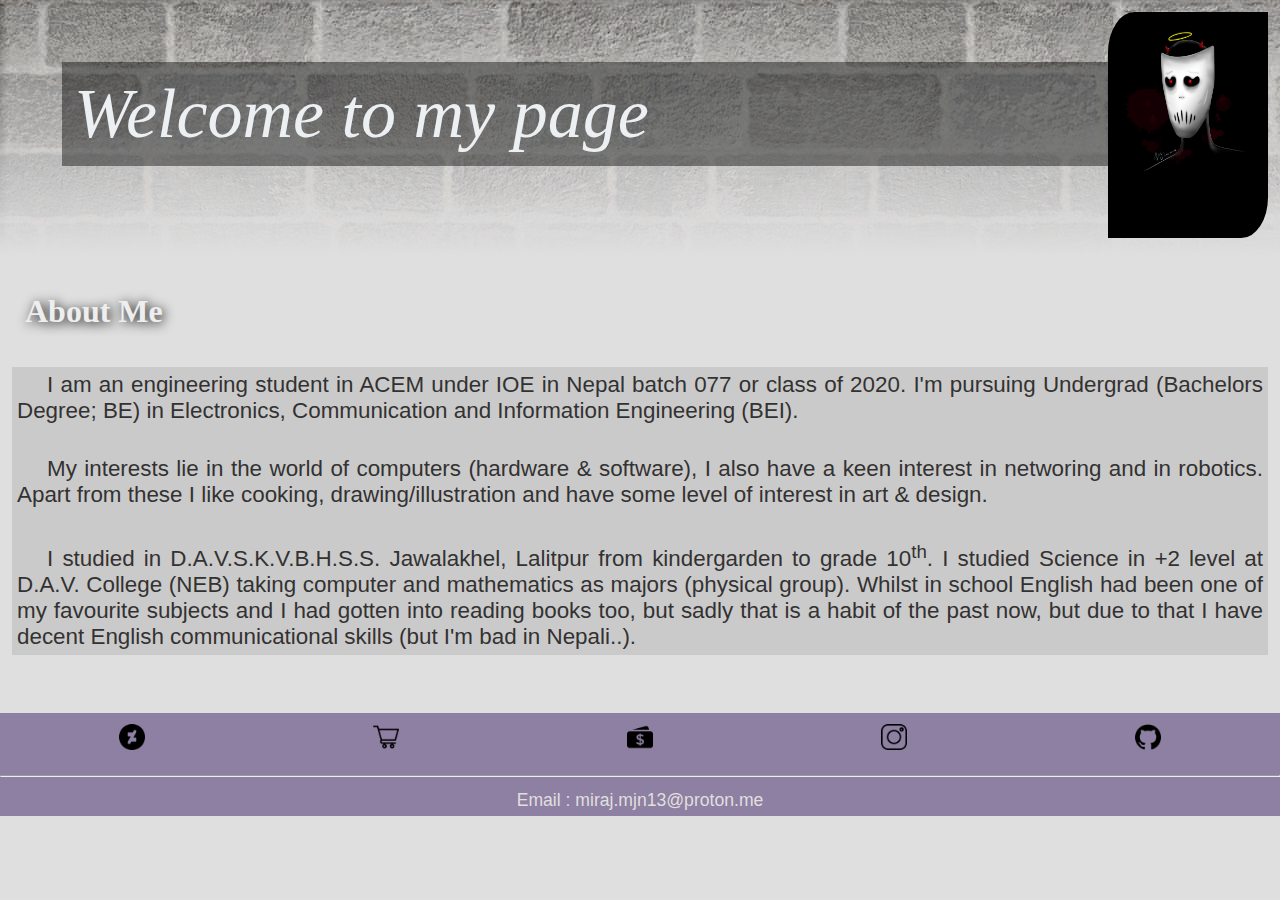
==== index.html @ 310fa03e "Update index.html" ====
<!DOCTYPE html>
<html lang="en">
<head>
    <meta charset="UTF-8">
    <meta http-equiv="X-UA-Compatible" content="IE=edge">
    <meta name="viewport" content="width=device-width, initial-scale=1.0">

    <title>Miraj Maharjan</title>
    <link rel="stylesheet" href="css_stylesheet.css">
    <link rel="icon" href="Assets/CapM.ico">
</head>

<body>
    <!-- <header>
        testing header
    </header> -->
    <div class="bg"></div>
    <a href="https://www.deviantart.com/mizbot021/art/DemonAngel0-4-912679846" target="blank">
        <img src="Assets/DemonAngel0.4.jpg" alt="Profile Picture" id="pp">
    </a>
    <div class="banner">
    <div class="block" style="background-color: rgba(0, 0, 0, 0.425); color: rgb(236, 240, 243); padding: 12px; text-align : left;">
        Welcome to my page 
    </div>
    </div>
    <p 
    style="font-size: 200%; margin-left: 20px; font-weight:bold; font-family: lucida console; text-shadow: 2px 2px 12px #000000; color: #eeeeee;">
        About Me
    </p>
    <div class="block">
    <p>
        <!-- <a href="Assets/DemonAngel0.4.jpg" target="blank">
        <img src="Assets/DemonAngel0.4.jpg" alt="Profile Picture" id="pp">
        </a> -->
        <span class="tab"></span>I am an engineering student in ACEM under IOE in Nepal batch 077 or class of 2020. 
        I'm pursuing Undergrad (Bachelors Degree; BE) in Electronics, Communication and Information 
        Engineering (BEI).
    </p>
    <p> 
        <span class="tab"></span>My interests lie in the world of computers (hardware & software), 
        I also have a keen interest in networing and in robotics. Apart from these I like cooking, 
        drawing/illustration and have some level of interest in art & design.
    </p>
    <p> 
        <span class="tab"></span>I studied in D.A.V.S.K.V.B.H.S.S. 
        Jawalakhel, Lalitpur from kindergarden to grade 10<sup>th</sup>.
        I studied Science in +2 level at D.A.V. College (NEB) taking computer and 
        mathematics as majors (physical group). Whilst in school English had been one of my favourite 
        subjects and I had gotten into reading books too, but sadly that is a 
        habit of the past now, but due to that I have decent 
        English communicational skills (but I'm bad in Nepali..).
    </p>
</div>
    <br>
    
    
    <footer>
        
        <p id="links">
        <a href="https://www.deviantart.com/mizbot021" target="blank"><img id="logo" src="Assets/deviantart.png" alt="DeviantArt Page"></a>
        <a href="https://www.redbubble.com/people/TheBigFatPanda/shop?asc=u" target="blank"><img id="logo" src="Assets/shopping-cart.png" alt="RedBubble Shop"></a>
        <a href="https://ko-fi.com/mizbot" target="blank"><img id="logo" src="Assets/money.png" alt="Ko-fi Page"></a>
        <a href="https://www.instagram.com/thebigfatpanda_art/" target="blank"><img id="logo" src="Assets/instagram.png" alt="Instagram"></a>
        <a href="https://github.com/MirajMjn" target="blank"><img id="logo" src="Assets/github.png" alt="GitHub"></a>
        </p>
        <hr>
        <p style="font-size: 110%;">
            Email : miraj.mjn13@proton.me
        </p>
        
    </footer>

</body>
</html>
---- css_stylesheet.css ----
#pp{
    float: right;
    width: 160px;
    height: auto;
    padding: 12px;

    border-bottom-right-radius: 21%;
    border-top-left-radius: 21%;
}
    
#links{
    display: flex;
    justify-content: space-around;
}

#logo{
    width: 26px;
    height: 26px;
    padding: 6px;
}

#logo:hover{
    width: 26px;
    height: 26px;
    background-color: rgba(173, 147, 236, 0.719);
    background-size: cover;
    padding: 6px;
    border-radius: 20%;
}


body{
    background-color: rgb(224, 223, 223);
    margin: 0px;
    margin-bottom: 3%;
}

.block{
    background-color: rgba(0, 0, 0, 0.09); 
    margin: 12px; 
    color: #333232;
    text-align: justify;
    margin-bottom: 40px;
}

/* .block p{
    color: #333232;
    text-align: justify;
    margin-bottom: 40px; 
} */

.tab{
    display: inline;
    margin-left: 30px;
}

p{
    /* background-color: #454141; */
    font-family: sans-serif;
    font-size: 140%;
    padding: 5px;
}

/* a{
    font-size: 105%;
    font-family: sans-serif;
    color: #ffffff;
    padding: 2%;
    text-decoration: none;
} */

.banner{
    
    background-image: linear-gradient(to top, rgba(224, 223, 223, 1), rgba(224, 223, 223, 0)), url(Assets/brick_wall.jpg);
    
    font-family: papyrus;
    font-size: 70px;
    font-style: italic;
    font-weight: 475;
    padding: 50px;
}

footer{
    text-align: center;
    background-color: rgba(104, 83, 134, 0.682);
    color:rgb(224, 223, 223);
}

footer p{
    margin: 0px;
}
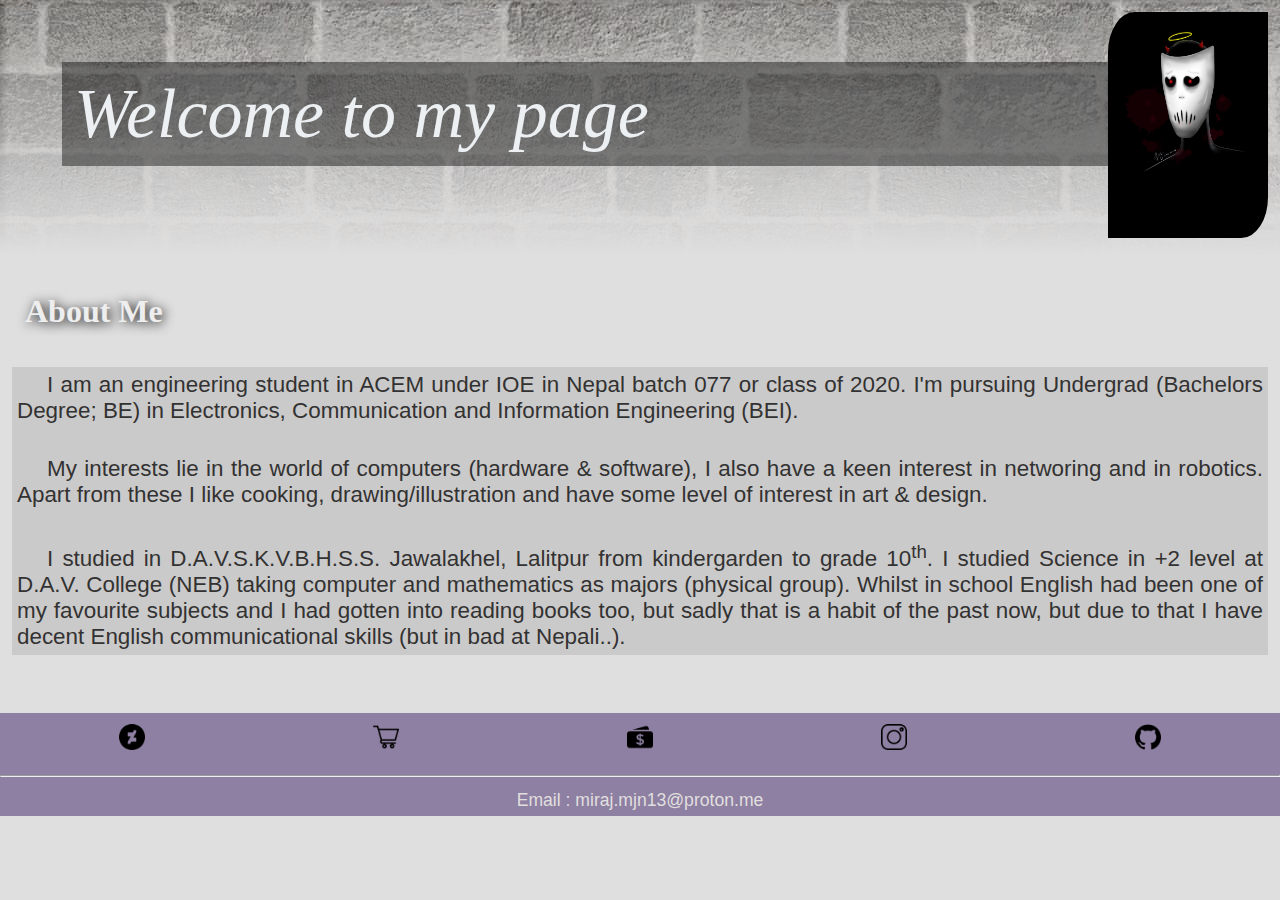
==== commit 6343e9e1: "Update index.html" ====
--- a/index.html
+++ b/index.html
@@ -48,7 +48,7 @@
         mathematics as majors (physical group). Whilst in school English had been one of my favourite 
         subjects and I had gotten into reading books too, but sadly that is a 
         habit of the past now, but due to that I have decent 
-        English communicational skills (but I'm bad in Nepali..).
+        English communicational skills (but in bad at Nepali..).
     </p>
 </div>
     <br>
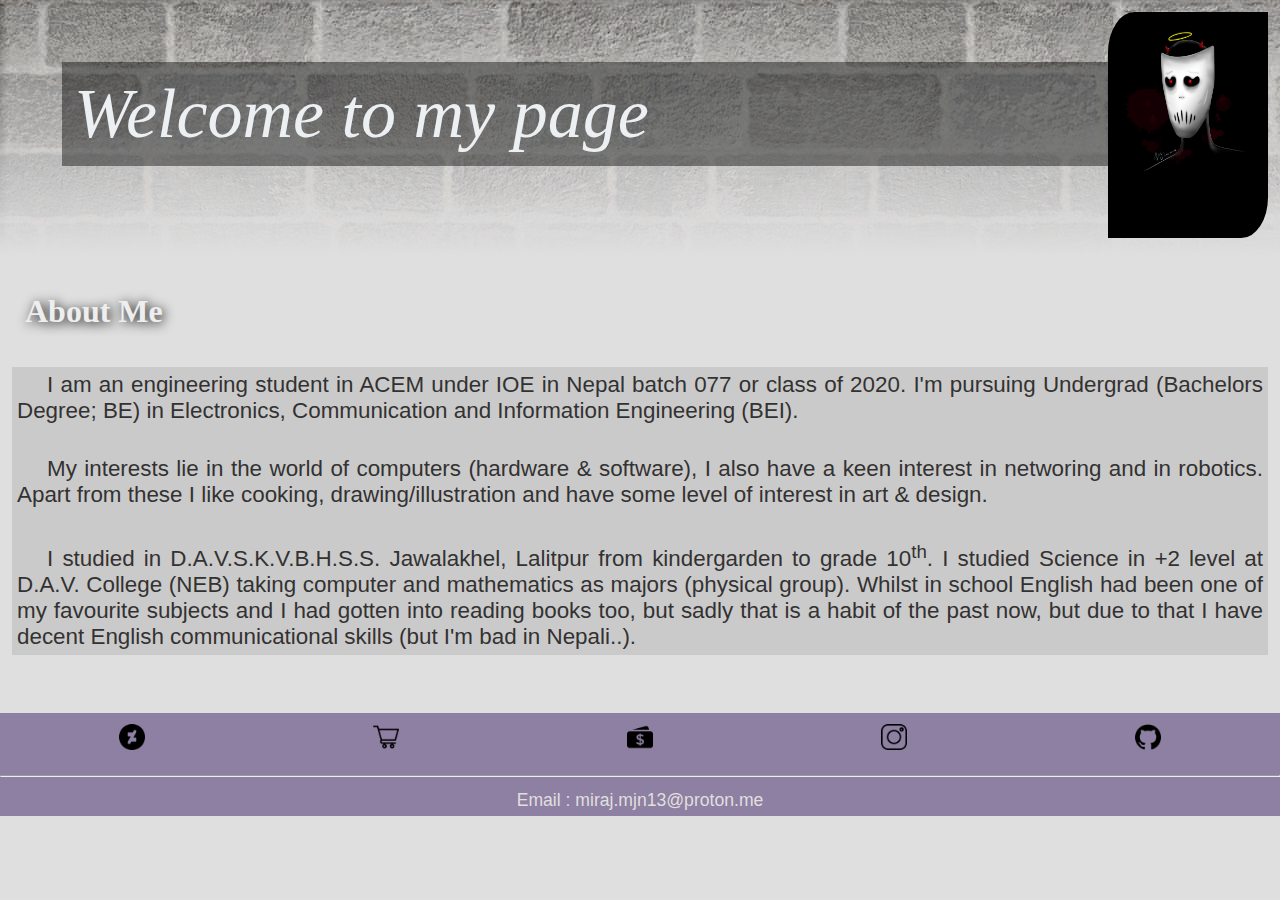
==== commit 64bb255e: "Merge branch 'main' of https://github.com/MirajMjn/MirajMjn.github.io" ====
--- a/index.html
+++ b/index.html
@@ -48,7 +48,7 @@
         mathematics as majors (physical group). Whilst in school English had been one of my favourite 
         subjects and I had gotten into reading books too, but sadly that is a 
         habit of the past now, but due to that I have decent 
-        English communicational skills (but in bad at Nepali..).
+        English communicational skills (but I'm bad in Nepali..).
     </p>
 </div>
     <br>
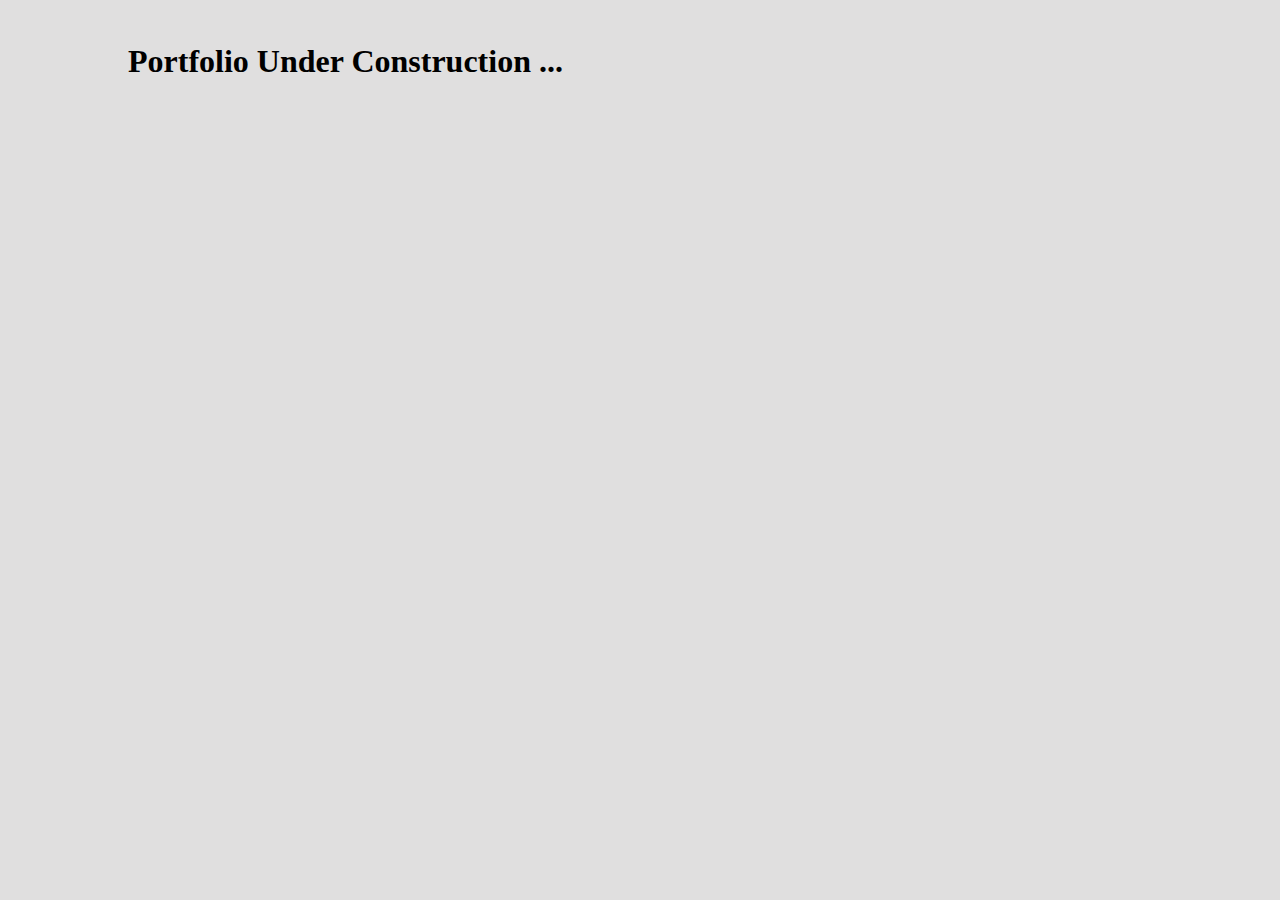
==== commit 311a72ef: "edited" ====
--- a/index.html
+++ b/index.html
@@ -1,5 +1,6 @@
 <!DOCTYPE html>
 <html lang="en">
+
 <head>
     <meta charset="UTF-8">
     <meta http-equiv="X-UA-Compatible" content="IE=edge">
@@ -11,64 +12,9 @@
 </head>
 
 <body>
-    <!-- <header>
-        testing header
-    </header> -->
-    <div class="bg"></div>
-    <a href="https://www.deviantart.com/mizbot021/art/DemonAngel0-4-912679846" target="blank">
-        <img src="Assets/DemonAngel0.4.jpg" alt="Profile Picture" id="pp">
-    </a>
-    <div class="banner">
-    <div class="block" style="background-color: rgba(0, 0, 0, 0.425); color: rgb(236, 240, 243); padding: 12px; text-align : left;">
-        Welcome to my page 
-    </div>
-    </div>
-    <p 
-    style="font-size: 200%; margin-left: 20px; font-weight:bold; font-family: lucida console; text-shadow: 2px 2px 12px #000000; color: #eeeeee;">
-        About Me
-    </p>
-    <div class="block">
-    <p>
-        <!-- <a href="Assets/DemonAngel0.4.jpg" target="blank">
-        <img src="Assets/DemonAngel0.4.jpg" alt="Profile Picture" id="pp">
-        </a> -->
-        <span class="tab"></span>I am an engineering student in ACEM under IOE in Nepal batch 077 or class of 2020. 
-        I'm pursuing Undergrad (Bachelors Degree; BE) in Electronics, Communication and Information 
-        Engineering (BEI).
-    </p>
-    <p> 
-        <span class="tab"></span>My interests lie in the world of computers (hardware & software), 
-        I also have a keen interest in networing and in robotics. Apart from these I like cooking, 
-        drawing/illustration and have some level of interest in art & design.
-    </p>
-    <p> 
-        <span class="tab"></span>I studied in D.A.V.S.K.V.B.H.S.S. 
-        Jawalakhel, Lalitpur from kindergarden to grade 10<sup>th</sup>.
-        I studied Science in +2 level at D.A.V. College (NEB) taking computer and 
-        mathematics as majors (physical group). Whilst in school English had been one of my favourite 
-        subjects and I had gotten into reading books too, but sadly that is a 
-        habit of the past now, but due to that I have decent 
-        English communicational skills (but I'm bad in Nepali..).
-    </p>
-</div>
-    <br>
-    
-    
-    <footer>
-        
-        <p id="links">
-        <a href="https://www.deviantart.com/mizbot021" target="blank"><img id="logo" src="Assets/deviantart.png" alt="DeviantArt Page"></a>
-        <a href="https://www.redbubble.com/people/TheBigFatPanda/shop?asc=u" target="blank"><img id="logo" src="Assets/shopping-cart.png" alt="RedBubble Shop"></a>
-        <a href="https://ko-fi.com/mizbot" target="blank"><img id="logo" src="Assets/money.png" alt="Ko-fi Page"></a>
-        <a href="https://www.instagram.com/thebigfatpanda_art/" target="blank"><img id="logo" src="Assets/instagram.png" alt="Instagram"></a>
-        <a href="https://github.com/MirajMjn" target="blank"><img id="logo" src="Assets/github.png" alt="GitHub"></a>
-        </p>
-        <hr>
-        <p style="font-size: 110%;">
-            Email : miraj.mjn13@proton.me
-        </p>
-        
-    </footer>
+
+    <h1>Portfolio Under Construction ...</h1>
 
 </body>
-</html>
+
+</html>--- a/css_stylesheet.css
+++ b/css_stylesheet.css
@@ -1,91 +1,6 @@
-#pp{
-    float: right;
-    width: 160px;
-    height: auto;
-    padding: 12px;
-
-    border-bottom-right-radius: 21%;
-    border-top-left-radius: 21%;
-}
-    
-#links{
-    display: flex;
-    justify-content: space-around;
-}
-
-#logo{
-    width: 26px;
-    height: 26px;
-    padding: 6px;
-}
-
-#logo:hover{
-    width: 26px;
-    height: 26px;
-    background-color: rgba(173, 147, 236, 0.719);
-    background-size: cover;
-    padding: 6px;
-    border-radius: 20%;
-}
-
-
-body{
+body {
     background-color: rgb(224, 223, 223);
-    margin: 0px;
-    margin-bottom: 3%;
-}
-
-.block{
-    background-color: rgba(0, 0, 0, 0.09); 
-    margin: 12px; 
-    color: #333232;
-    text-align: justify;
-    margin-bottom: 40px;
-}
-
-/* .block p{
-    color: #333232;
-    text-align: justify;
-    margin-bottom: 40px; 
-} */
-
-.tab{
-    display: inline;
-    margin-left: 30px;
-}
-
-p{
-    /* background-color: #454141; */
-    font-family: sans-serif;
-    font-size: 140%;
-    padding: 5px;
-}
-
-/* a{
-    font-size: 105%;
-    font-family: sans-serif;
-    color: #ffffff;
-    padding: 2%;
-    text-decoration: none;
-} */
-
-.banner{
-    
-    background-image: linear-gradient(to top, rgba(224, 223, 223, 1), rgba(224, 223, 223, 0)), url(Assets/brick_wall.jpg);
-    
-    font-family: papyrus;
-    font-size: 70px;
-    font-style: italic;
-    font-weight: 475;
-    padding: 50px;
-}
-
-footer{
-    text-align: center;
-    background-color: rgba(104, 83, 134, 0.682);
-    color:rgb(224, 223, 223);
-}
-
-footer p{
-    margin: 0px;
-}
+    font-family: 'Times New Roman', Times, serif;
+    margin: 32pt auto;
+    width: 80%;
+}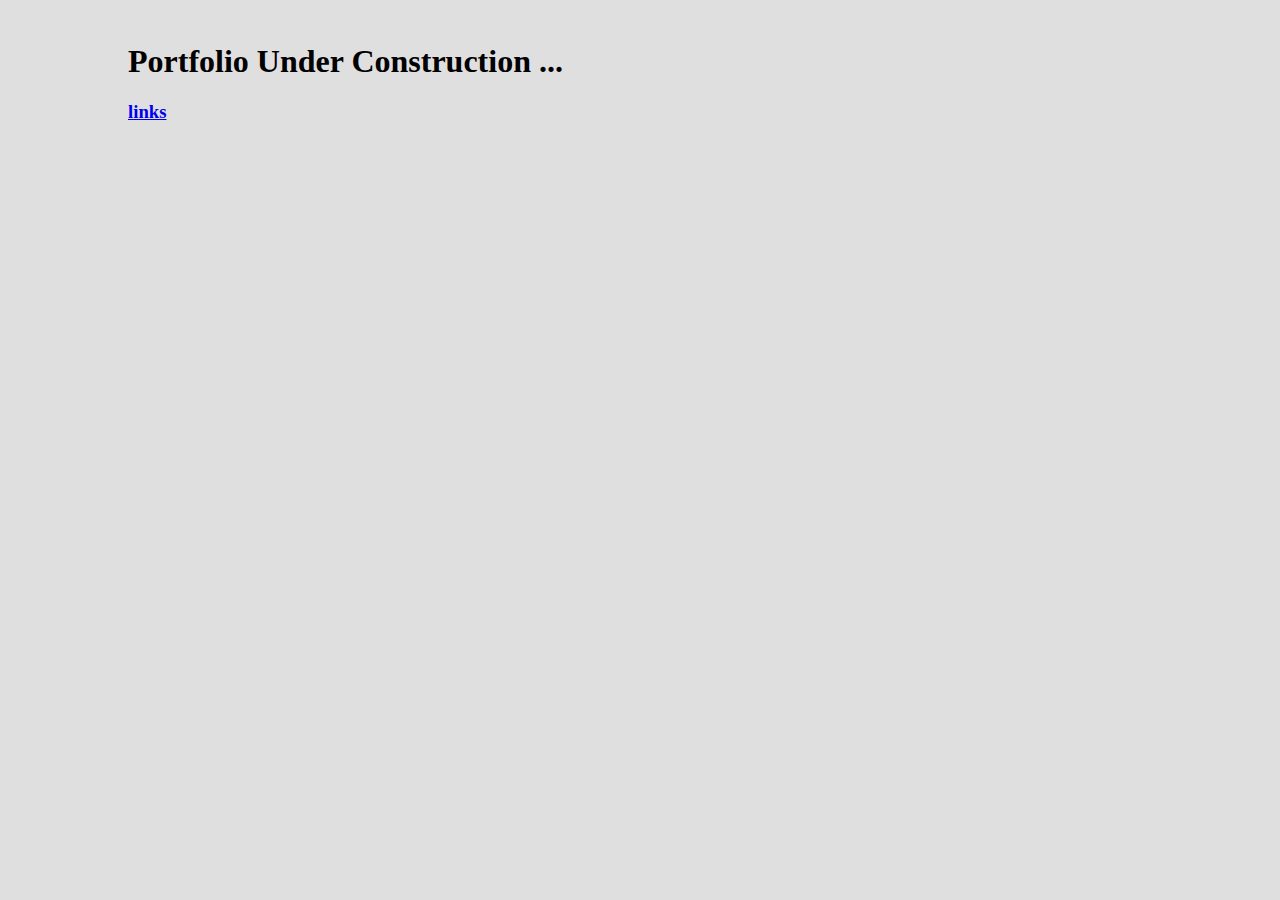
==== commit dae7c40c: "more stuff idk how to do what im tryinna do" ====
--- a/index.html
+++ b/index.html
@@ -14,6 +14,9 @@
 <body>
 
     <h1>Portfolio Under Construction ...</h1>
+    <h3>
+        <a href="Links.html">links</a>
+    </h3>
 
 </body>
 
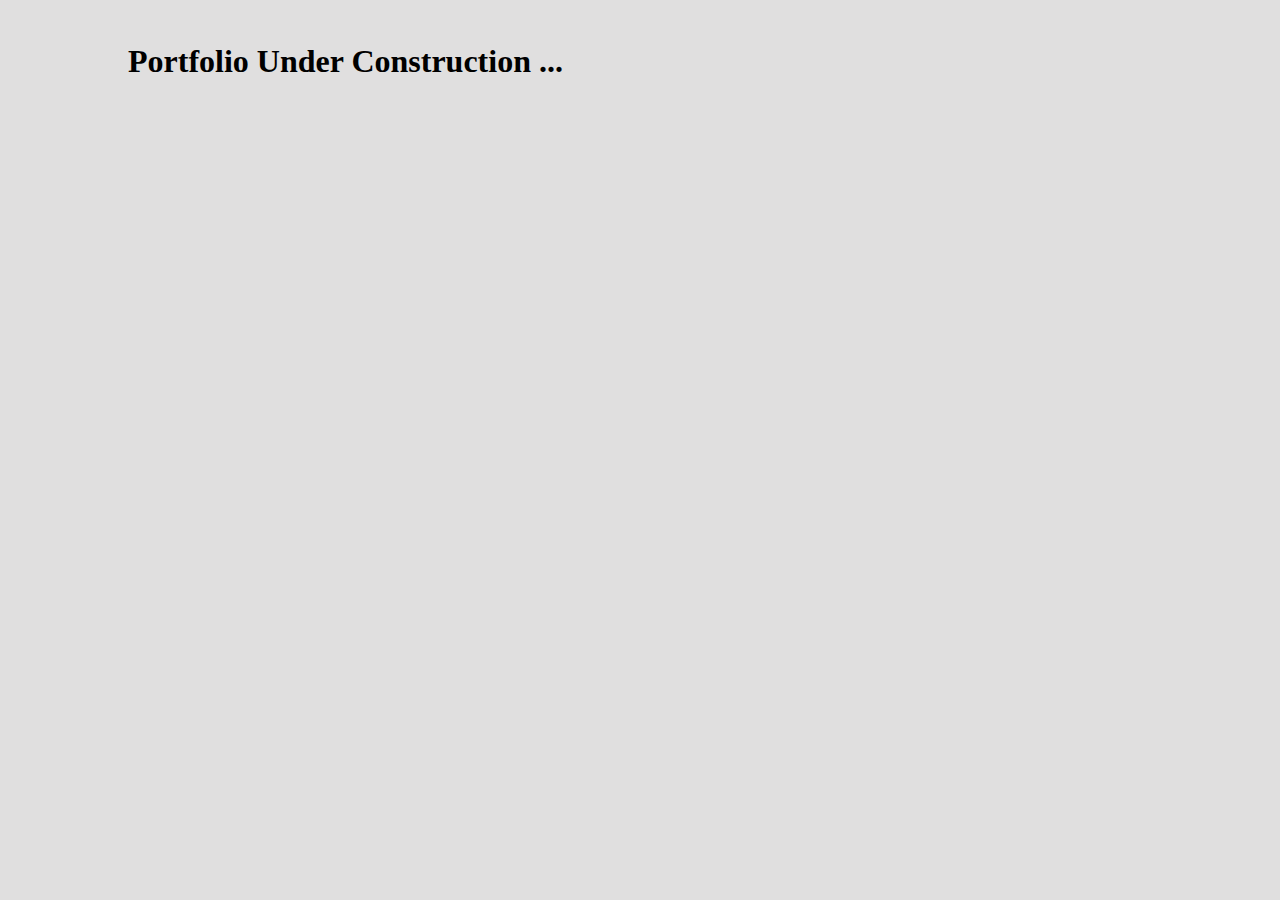
==== commit e40ad866: "the figma link works now" ====
--- a/index.html
+++ b/index.html
@@ -3,8 +3,6 @@
 
 <head>
     <meta charset="UTF-8">
-    <meta http-equiv="X-UA-Compatible" content="IE=edge">
-    <meta name="viewport" content="width=device-width, initial-scale=1.0">
 
     <title>Miraj Maharjan</title>
     <link rel="stylesheet" href="css_stylesheet.css">
@@ -14,9 +12,9 @@
 <body>
 
     <h1>Portfolio Under Construction ...</h1>
-    <h3>
+    <!-- <h3>
         <a href="Links.html">links</a>
-    </h3>
+    </h3> -->
 
 </body>
 
